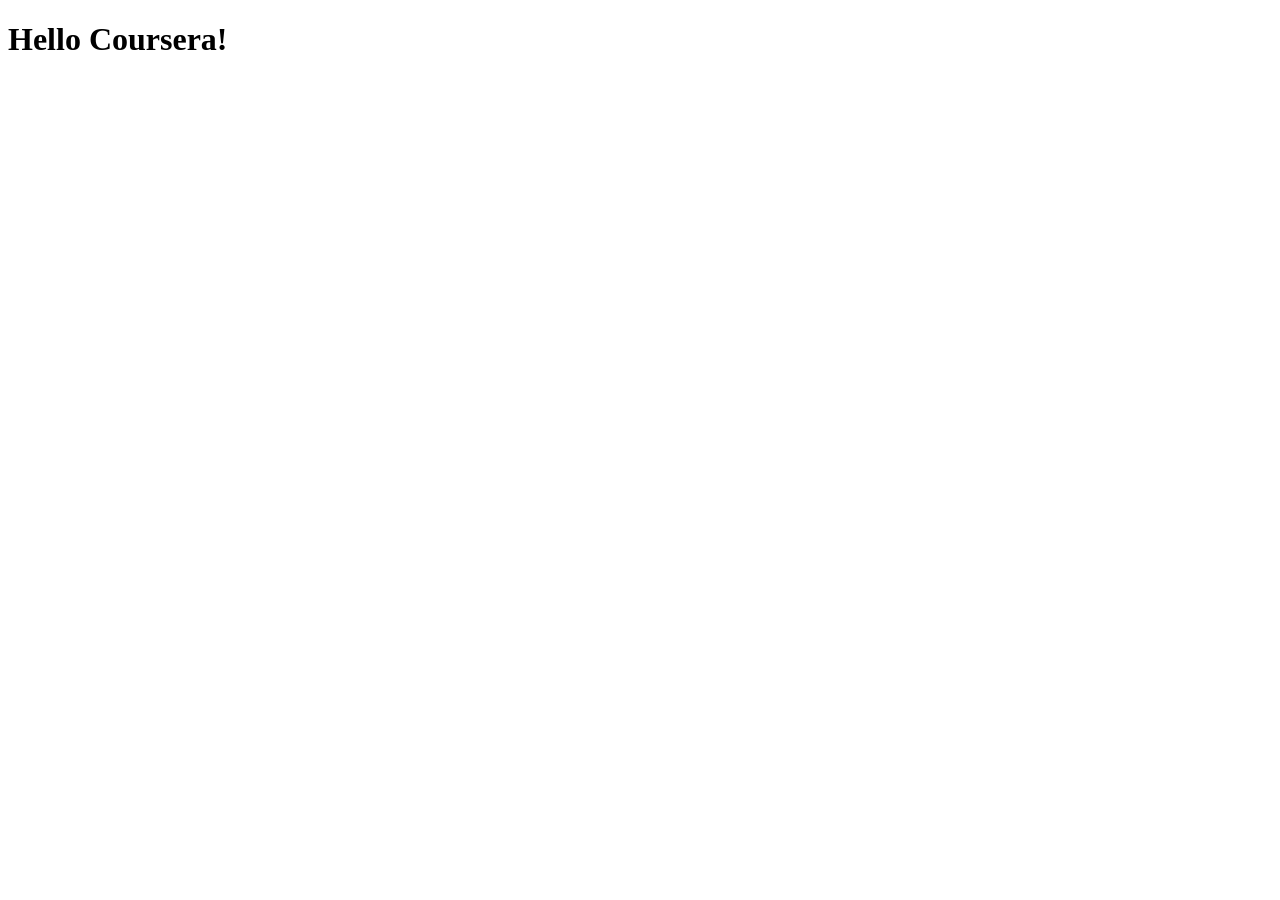
==== site/index.html @ 45979850 "My First page" ====
<!DOCTYPE html>
<html>
<head>
	<meta charset="utf-8">
	<meta name="viewport" content="width=device-width, initial-scale=1">
	<title>Hello Coursera!</title>
</head>
<body>
<h1>Hello Coursera!<h1>
</body>
</html>
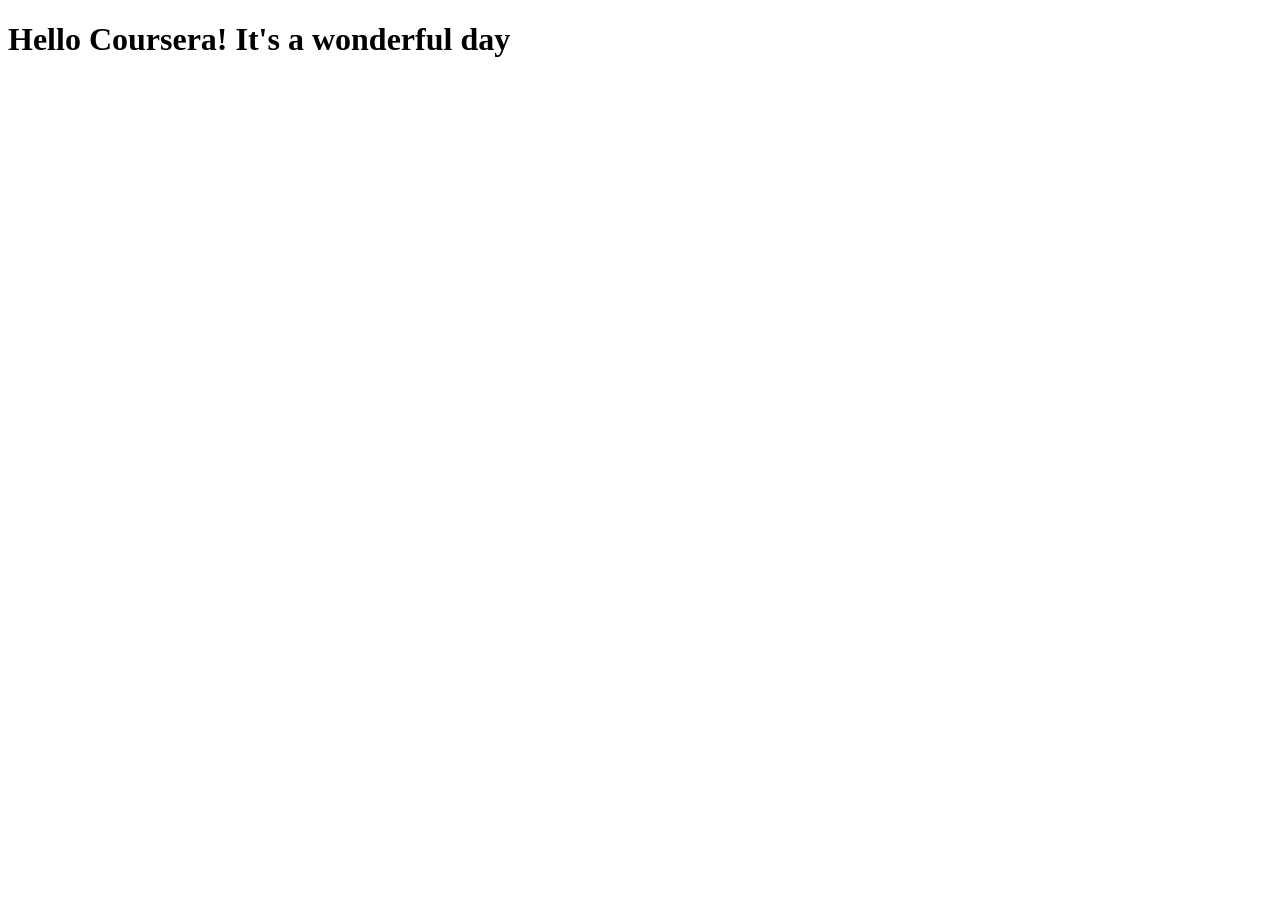
==== commit 19861703: "small addition to page content" ====
--- a/site/index.html
+++ b/site/index.html
@@ -6,6 +6,6 @@
 	<title>Hello Coursera!</title>
 </head>
 <body>
-<h1>Hello Coursera!<h1>
+<h1>Hello Coursera! It's a wonderful day<h1>
 </body>
 </html>
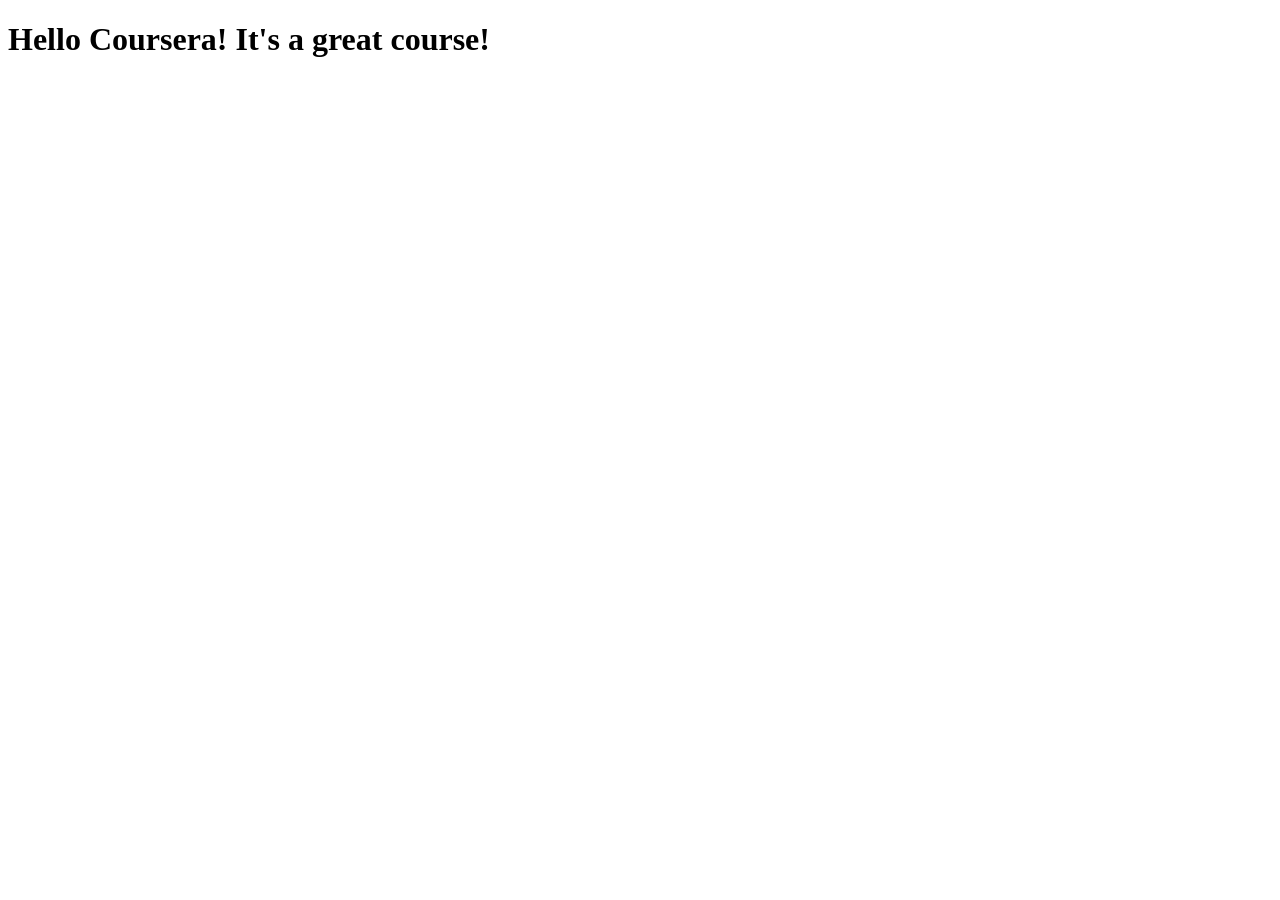
==== commit c5455ba0: "My first commit" ====
--- a/site/index.html
+++ b/site/index.html
@@ -3,9 +3,9 @@
 <head>
 	<meta charset="utf-8">
 	<meta name="viewport" content="width=device-width, initial-scale=1">
-	<title>Hello Coursera!</title>
+	<title>Hello Coursera</title>
 </head>
 <body>
-<h1>Hello Coursera! It's a wonderful day<h1>
+<h1>Hello Coursera! It's a great course!<h1>
 </body>
 </html>
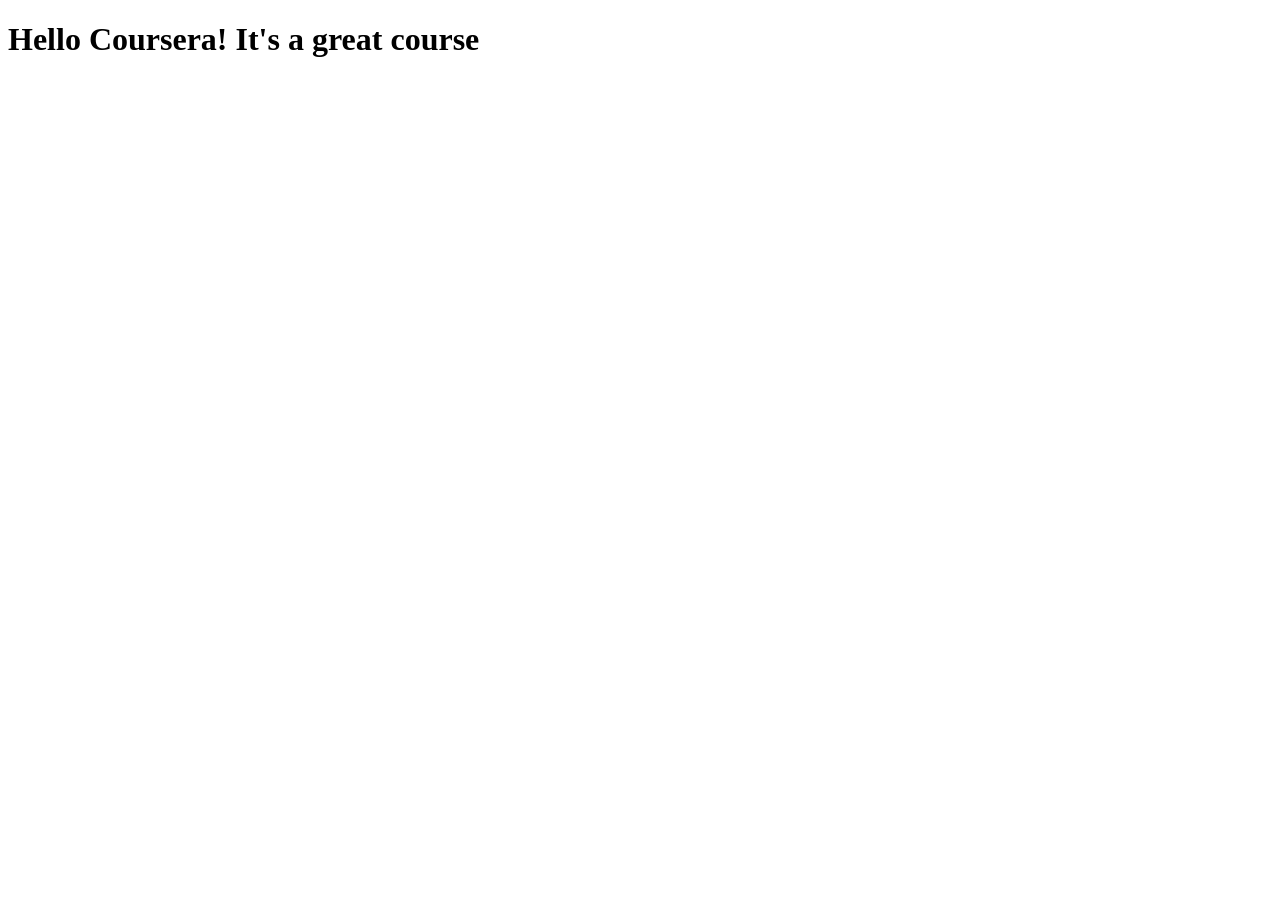
==== commit 23b4beba: "new branch test commit" ====
--- a/site/index.html
+++ b/site/index.html
@@ -6,6 +6,6 @@
 	<title>Hello Coursera</title>
 </head>
 <body>
-<h1>Hello Coursera! It's a great course!<h1>
+<h1>Hello Coursera! It's a great course<h1>
 </body>
 </html>
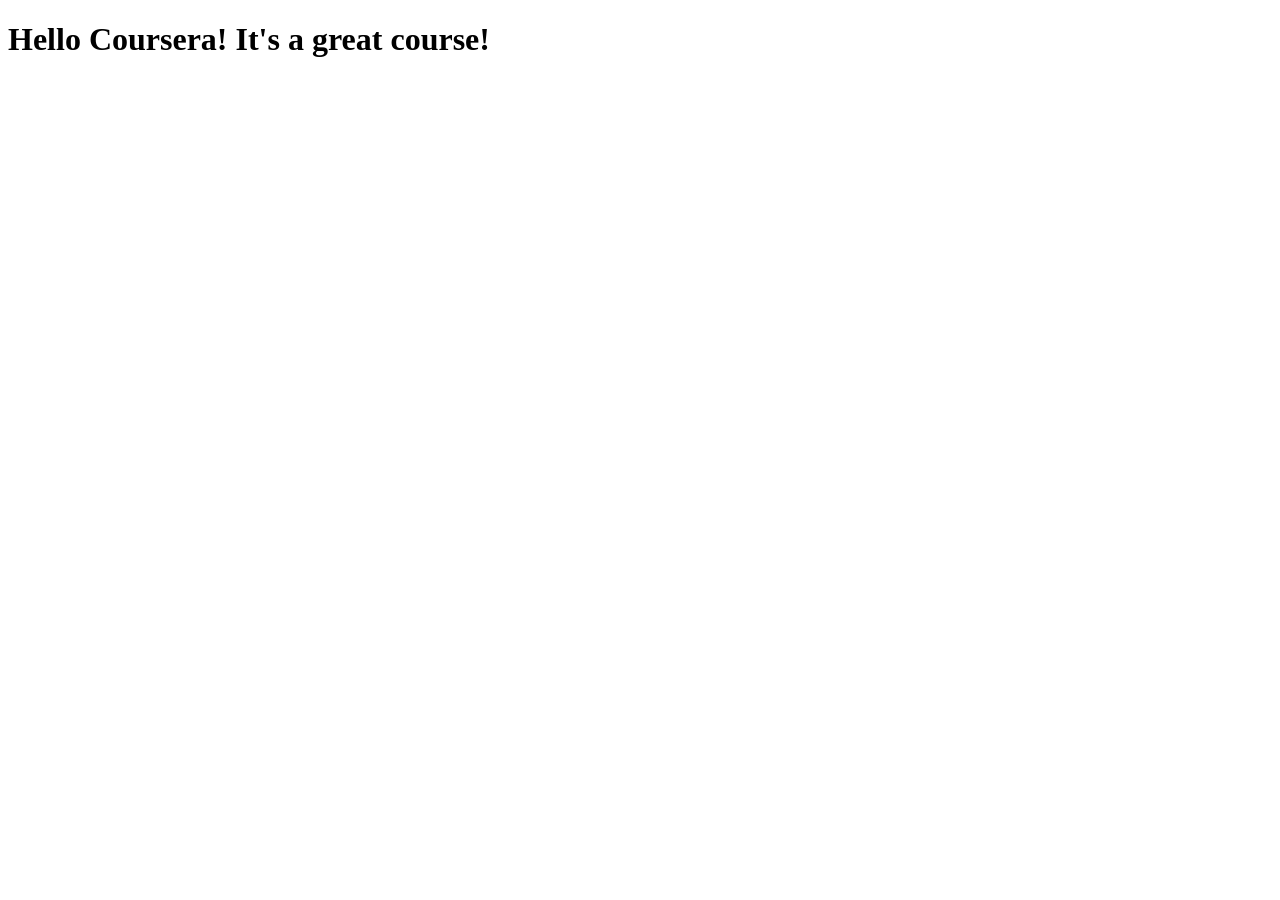
==== commit 47ab6b81: "fix deletion" ====
--- a/site/index.html
+++ b/site/index.html
@@ -6,6 +6,6 @@
 	<title>Hello Coursera</title>
 </head>
 <body>
-<h1>Hello Coursera! It's a great course<h1>
+<h1>Hello Coursera! It's a great course!<h1>
 </body>
 </html>
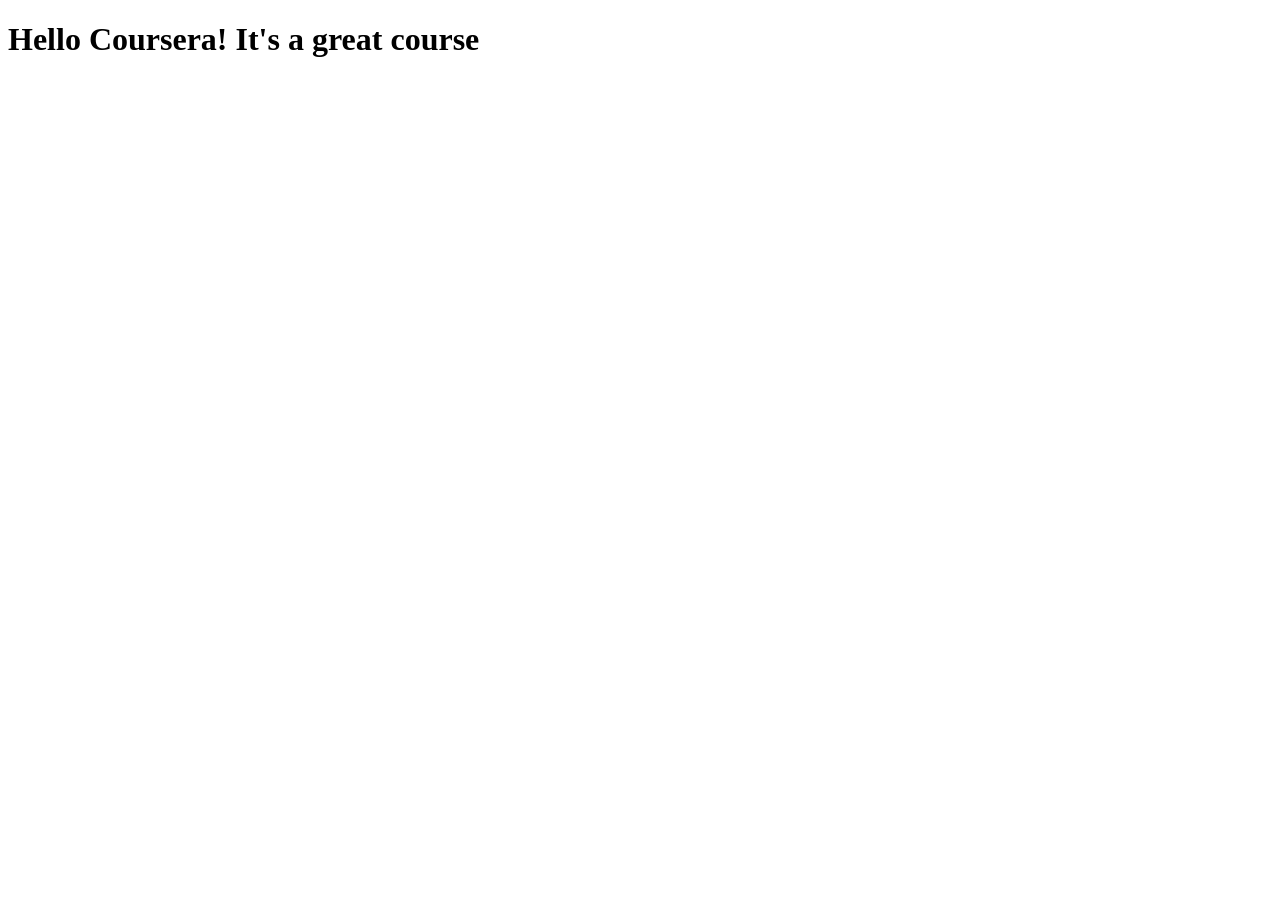
==== commit c14e52d0: "delete exclamation" ====
--- a/site/index.html
+++ b/site/index.html
@@ -6,6 +6,6 @@
 	<title>Hello Coursera</title>
 </head>
 <body>
-<h1>Hello Coursera! It's a great course!<h1>
+<h1>Hello Coursera! It's a great course<h1>
 </body>
 </html>
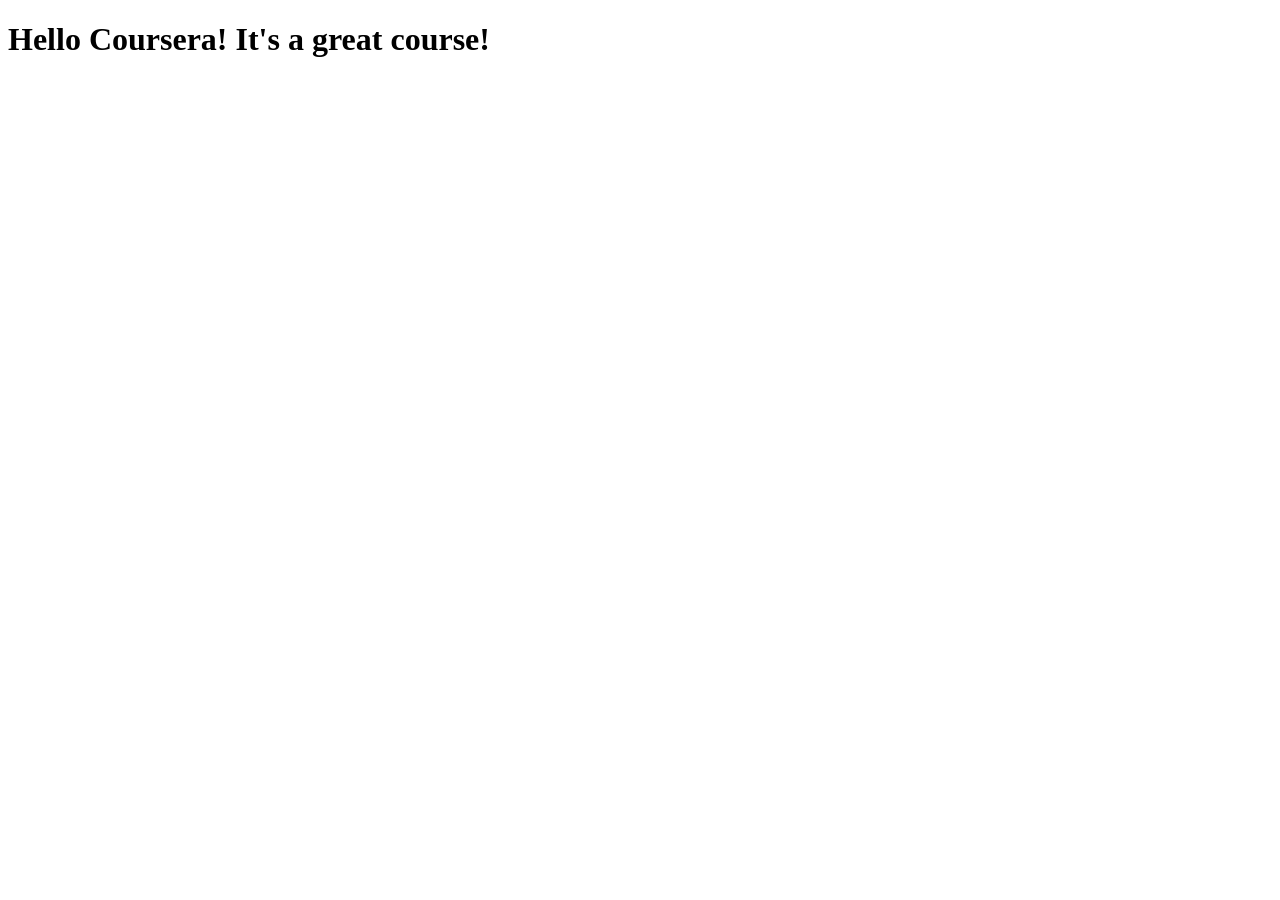
==== commit a5eda0fc: "create folder and file for module 2 assignment" ====
--- a/site/index.html
+++ b/site/index.html
@@ -6,6 +6,6 @@
 	<title>Hello Coursera</title>
 </head>
 <body>
-<h1>Hello Coursera! It's a great course<h1>
+<h1>Hello Coursera! It's a great course!<h1>
 </body>
 </html>
